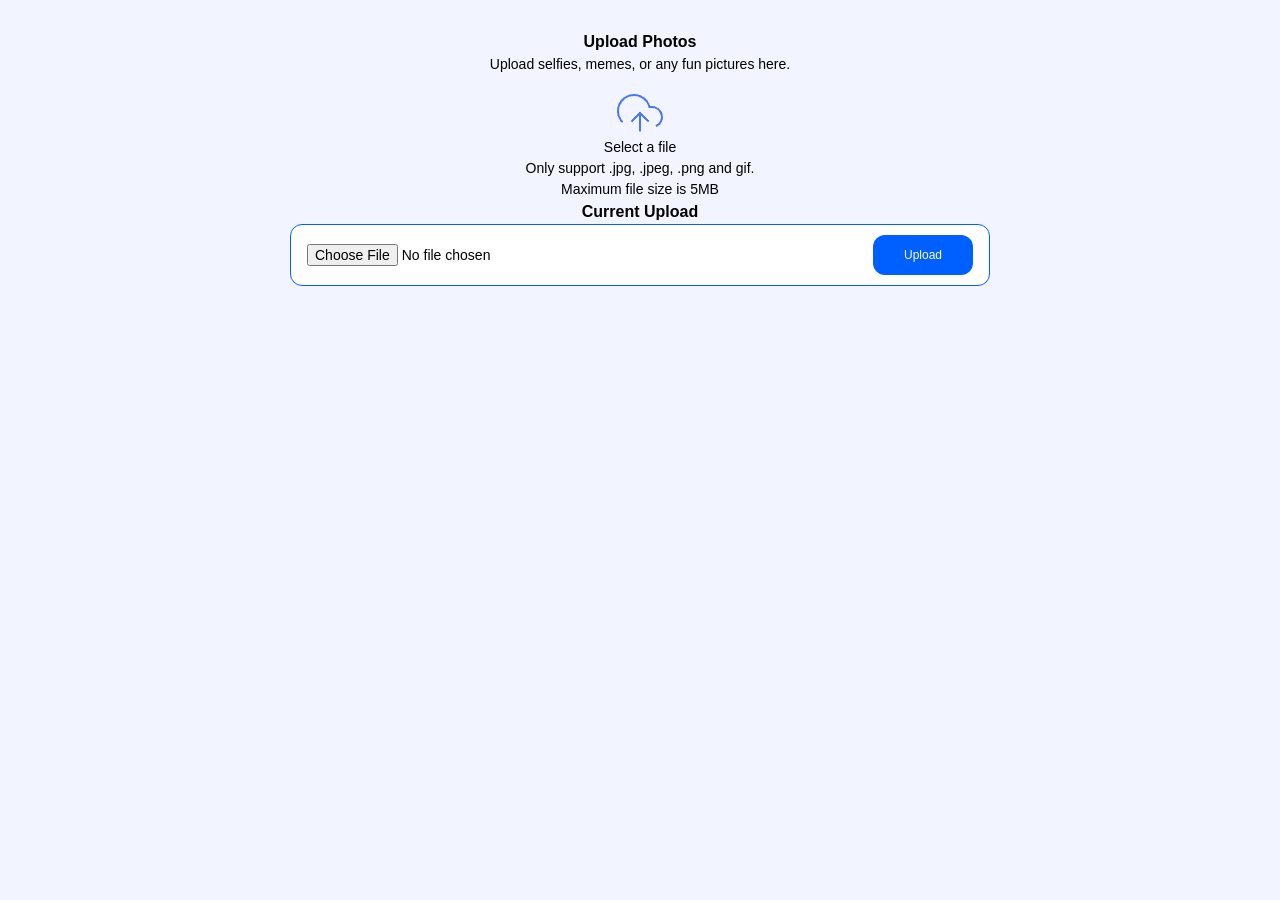
==== project/static/index.html @ 938987f8 "startNewProject" ====
<!DOCTYPE html>
<html lang="en">
<head>
    <meta charset="UTF-8">
    <meta name="viewport" content="width=device-width, initial-scale=1.0">
    <link rel="stylesheet" href="./index_data/css/reset.css">
    <link rel="stylesheet" href="./index_data/css/style.css">
    <title>SmartUploader</title>
</head>
<body>
    <section class="uploadIntro">
        <h2 class="titleIndex">Upload Photos</h2>
        <p class="uploadDescription">Upload selfies, memes, or any fun pictures here.</p>
        <div>
            <div class="uploadIcon">
                <img src="./index_data/img/icon/feather_upload-cloud.png" alt="icon">
            </div>
            <p class="uploadDescription">Select a file</p>
            <p class="uploadDescription">Only support .jpg, .jpeg, .png and gif. <br>
                Maximum file size is 5MB</p>
        </div>
        <div>
            <div>
                <h2 class="titleIndex">Current Upload</h2>
               <form action="/upload" method="POST" class="uploadLabel" enctype="multipart/form-data">
                    <input type="file" name="file" class="uploadInput">
                    <input type="submit" value="Upload" class="uploadCopyIndex">
                </form>
            </div>
        </div>
    </section>
</body>
</html>
---- project/static/index_data/css/style.css ----
body {
    background-color: #F2F5FF;
    font-family: "Inter", sans-serif;
    color: rgb(255, 255, 255);
}

/* Header */
.header {
    display: flex;
    flex-direction: column;
    align-items: center;
    padding-top: 30px;
}

.header__title {
    text-align: center;
    font-size: 16px;
    width: 700px;

}

.header__text {
    padding-top: 4px;
    font-size: 14px;
}

/* button */
.header__button {
    display: flex;
    justify-content: center;
    padding-top: 40px;
}

.header__button-btn {
    position: absolute;
    text-transform: uppercase;
    padding: 12px 16px;
    font-size: 12px;
    background-color: rgb(0, 96, 255);
    color: rgb(255, 255, 255);
    width: 160px;
    height: 40px;
    border: none;
    border-radius: 7px;
}

/* hero__img */
.hero {
    display: flex;
    justify-content: center;
    margin-top: 60px;
}

.hero__img {
    display: none;
}

.hero__img.is-visible {
    display: block;
}

.img {
    width: 426px;
    height: 559px;
    object-fit: cover;
}

/* upload */
.uploadIntro {
    display: flex;
    flex-direction: column;
    align-items: center;
    padding-top: 30px;
    text-align: center;
    color: black;
}

.titleIndex{
    font-size: 16px;
    width: 700px;
}

.uploadTitle {
    font-size: 16px;
    width: 700px;
    color: green;
}

.uploadText{
    margin-top: 24px;
}

.uploadDescription {
    font-size: 14px;
    width: 400px;
}

/* upload-tabs */
.uploadTabs {
    display: flex;
    justify-content: center;
    align-items: center;
    gap: 15px;
    padding-top: 50px;

}

.uploadTab {
    all: unset;
    font-size: 20px;
    font-weight: bold;
    color: rgb(173, 192, 248); /* Неактивный цвет по умолчанию */
}

.uploadTab--active {
    color: rgb(0, 96, 255); /* Активный цвет */
}

.uploadTab:hover {
    color: rgb(105, 141, 250);
}

.uploadTab:hover {
    color: rgb(105, 141, 250);
}

/* upload-form */
.upload__form {
    display: flex;
    flex-direction: column;
    align-items: center;
    padding-top: 50px;
}

.upload__dropzone {
    border: 2px dashed rgb(0, 96, 255);
    border-radius: 12px;
    width: 540px;
    height: 233px;
    text-align: center;
}

.uploadIcon {
    display: flex;
    justify-content: center;
    align-items: center;
    padding-top: 14px;
}

.upload__promt {
    padding-top: 24px;
    color: rgb(11, 11, 11);
}

.uploadInfo {
    padding-top: 12px;
    font-size: 14px;
    color: rgb(173, 192, 248);
}

/* upload-button */
.upload__button {
    padding-top: 30px;
    padding-bottom: 50px;
}

.upload__button-btn {
    display: inline-block;
    text-align: center;
    cursor: pointer;
    color: rgb(255, 255, 255);
    width: 540px;
    height: 40px;
    border-radius: 7px;
    background-color: rgb(0, 96, 255);
    padding-top: 7px;
    border: none;
}

/* upload-current */
.upload__container {
    display: flex;
    flex-direction: column;
    align-items: center;
    margin-bottom: 159px;
}

.upload__group {
    display: flex;
    flex-direction: column;
    width: 540px;
}

.upload__title-current {
    color: black;
    padding-bottom: 10px;
    font-size: 16px;
    text-align: left;
}

/* input + button */
.uploadLabel {
    display: flex;
    align-items: center;
    justify-content: space-between;
    width: 100%;
    height: 62px;
    border: 1px solid rgb(0, 96, 255);
    border-radius: 12px;
    padding: 0 16px;
    box-sizing: border-box;
    background-color: white;
}

.uploadInput {
    flex-grow: 1;
    border: none;
    outline: none;
    font-size: 14px;
    background-color: transparent;
    color: black;

}

.uploadCopyIndex {
    width: 100px;
    height: 40px;
    border-radius: 12px;
    border: none;
    background-color: rgb(0, 96, 255);
    color: white;
    font-size: 12px;
    cursor: pointer;
}

.uploadCopy {
    width: 100px;
    height: 40px;
    border-radius: 12px;
    border: none;
    background-color: rgb(0, 96, 255);
    color: white;
    font-size: 14px;
    cursor: pointer;
    margin-top: 24px;
}

/* Container for the entire table */
.file-list-container {
    max-width: 800px;
    margin: 0 auto;
    padding: 20px;
    border-radius: 8px;
    margin-bottom: 292px;
}

/* Common style for a row (both header and list item) */
.file-list-header,
.file-list-item {
    display: flex;
    justify-content: space-between;
    align-items: center;
    padding: 10px 0;
    border-bottom: 1px solid #eef0f5;
}

/* Remove border from the last item */
.file-list-item:last-child {
    border-bottom: none;
}

/* List header */
.file-list-header {
    color: #8a96b1;
    font-size: 14px;
    font-weight: 500;
}

/* Styles for columns */
.file-col {
    display: flex;
    align-items: center;
}

.file-col-name {
    flex-basis: 35%;
}

.file-col-url {
    flex-basis: 50%;
    color: #555;
    font-size: 14px;
}

.file-col-delete {
    flex-basis: 10%;
    justify-content: center;
}

/* File icon */
.file-icon {
    color: #0060ff;
    margin-right: 15px;
    font-size: 20px;
}

.delete-img {
    width: 32px;
    height: 32px;
}

/* File name */
.file-name {
    color: #333;
    font-weight: 500;
    max-width: 200px;
    white-space: nowrap;
    overflow: hidden;
    text-overflow: ellipsis;
}

/* Delete button */
.delete-btn {
    background: transparent;
    /* REMOVE THE BACKGROUND, MAKE IT TRANSPARENT */
    border: none;
    border-radius: 50%;
    cursor: pointer;
    display: flex;
    align-items: center;
    justify-content: center;
    padding: 0;
    transition: opacity 0.2s ease;
    /* Add a smooth transition for hover effect */
}

/* Hover effect */
.delete-btn:hover {
    background: transparent;
    /* REMOVE BACKGROUND ON HOVER */
    opacity: 0.7;
    /* Make the icon semi-transparent for user feedback */
}
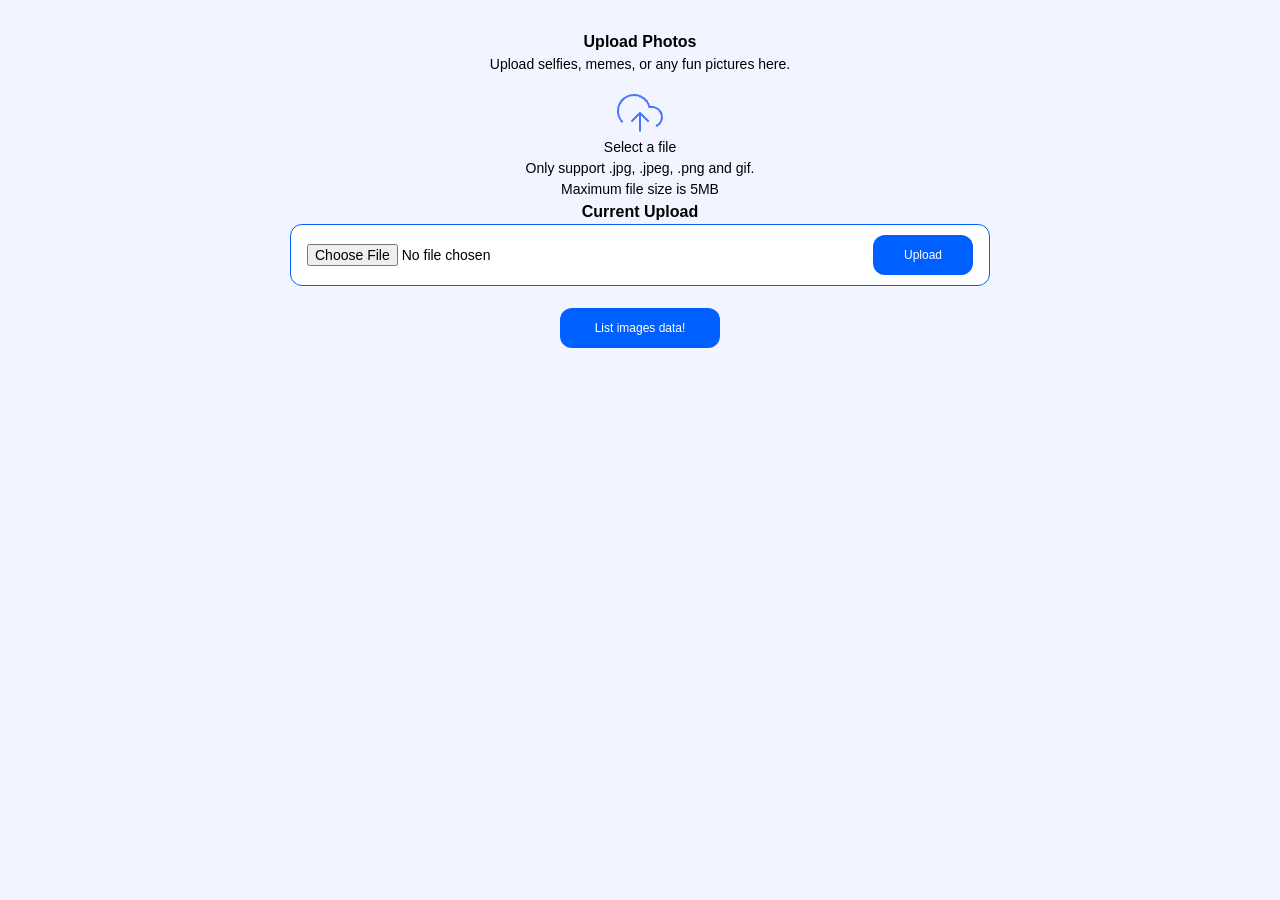
==== commit b627e864: "addstarttablelistimages" ====
--- a/project/static/index.html
+++ b/project/static/index.html
@@ -19,14 +19,15 @@
             <p class="uploadDescription">Only support .jpg, .jpeg, .png and gif. <br>
                 Maximum file size is 5MB</p>
         </div>
-        <div>
-            <div>
-                <h2 class="titleIndex">Current Upload</h2>
-               <form action="/upload" method="POST" class="uploadLabel" enctype="multipart/form-data">
-                    <input type="file" name="file" class="uploadInput">
-                    <input type="submit" value="Upload" class="uploadCopyIndex">
-                </form>
-            </div>
+        <div >
+            <h2 class="titleIndex">Current Upload</h2>
+            <form action="/upload" method="POST" class="uploadLabel" enctype="multipart/form-data">
+                <input type="file" name="file" class="uploadInput">
+                <input type="submit" value="Upload" class="uploadCopyIndex">
+            </form>
+            <form action="/images-list" method="GET">
+                <button type="submit" class="listImages">List images data!</button>
+            </form>
         </div>
     </section>
 </body>
--- a/project/static/index_data/css/style.css
+++ b/project/static/index_data/css/style.css
@@ -232,6 +232,19 @@
     font-size: 12px;
     cursor: pointer;
 }
+
+.listImages {
+    width: 160px;
+    height: 40px;
+    border-radius: 12px;
+    border: none;
+    background-color: rgb(0, 96, 255);
+    color: white;
+    font-size: 12px;
+    cursor: pointer;
+    margin-top: 22px;
+}
+
 
 .uploadCopy {
     width: 100px;
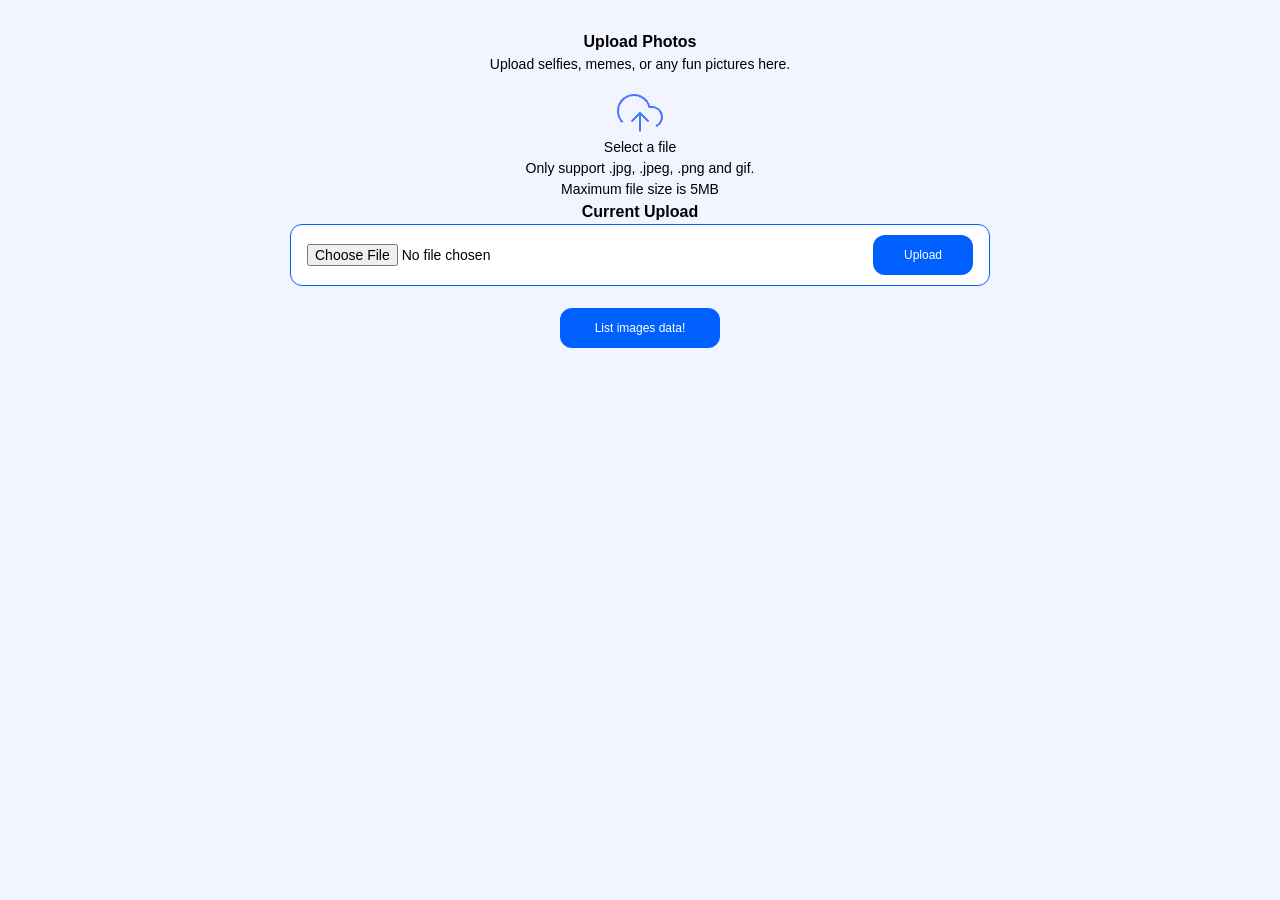
==== commit 691b863e: "corrected" ====
--- a/project/static/index.html
+++ b/project/static/index.html
@@ -16,7 +16,7 @@
                 <img src="./index_data/img/icon/feather_upload-cloud.png" alt="icon">
             </div>
             <p class="uploadDescription">Select a file</p>
-            <p class="uploadDescription">Only support .jpg, .jpeg, .png and gif. <br>
+            <p class="uploadDescription">Only support .jpg, .jpeg, .png and gif.<br>
                 Maximum file size is 5MB</p>
         </div>
         <div >
